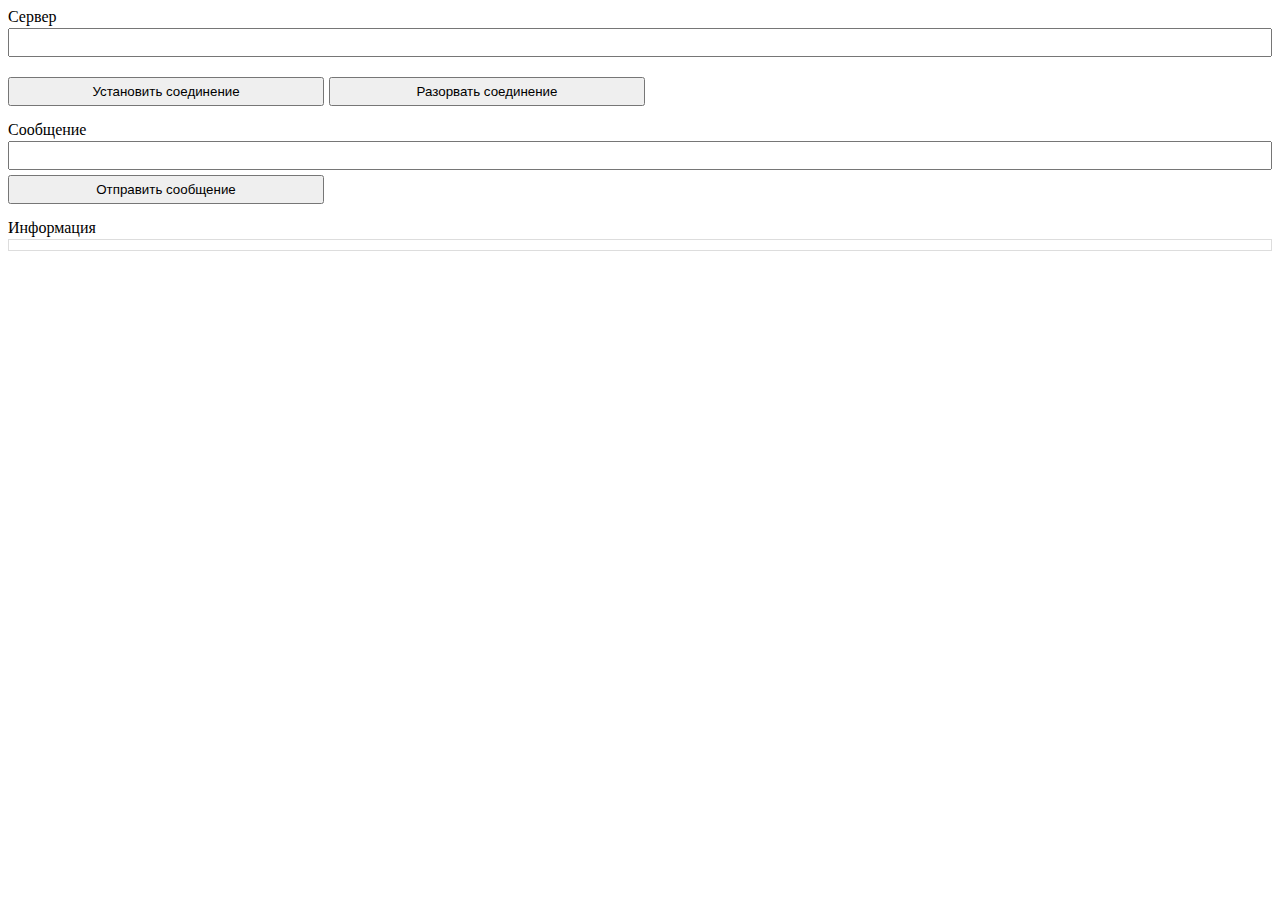
==== client/index.html @ a5d03910 "Example version" ====
<!DOCTYPE html>
<html>
<head>
    <meta charset="UTF-8">
    <title>Простой WebSocket клиент</title>
    <link rel="stylesheet" href="style.css" type="text/css" >
    <script src="index.js" type="text/javascript" defer></script>
</head>
<body>
    <div>
        <span>Сервер</span>
        <input id="server" type="text" value="" >
    </div>
    <div>
        <input id="connect" type="button" value="Установить соединение" >
        <input id="disconnect" type="button" value="Разорвать соединение" >
    </div>
    <div>
        <span>Сообщение</span>
        <input id="message" type="text" value="" >
        <input id="send-msg" type="button" value="Отправить сообщение" >
    </div>
    <div>
        <span>Информация</span>
        <div id="socket-info"></div>
    </div>
</body>
</html>
---- client/style.css ----
body > div {
    margin-bottom: 15px;
    overflow: hidden;
}
span {
    display: block;
    margin-bottom: 2px;
}
input {
    padding: 5px;
    box-sizing: border-box;
}
input[type="text"] {
    width: 100%;
}
input[type="button"] {
    width: 25%;
    float: left;
    margin-top: 5px;
    margin-right: 5px;
}
div#socket-info {
    padding: 5px;
    border: 1px solid #ddd;
}
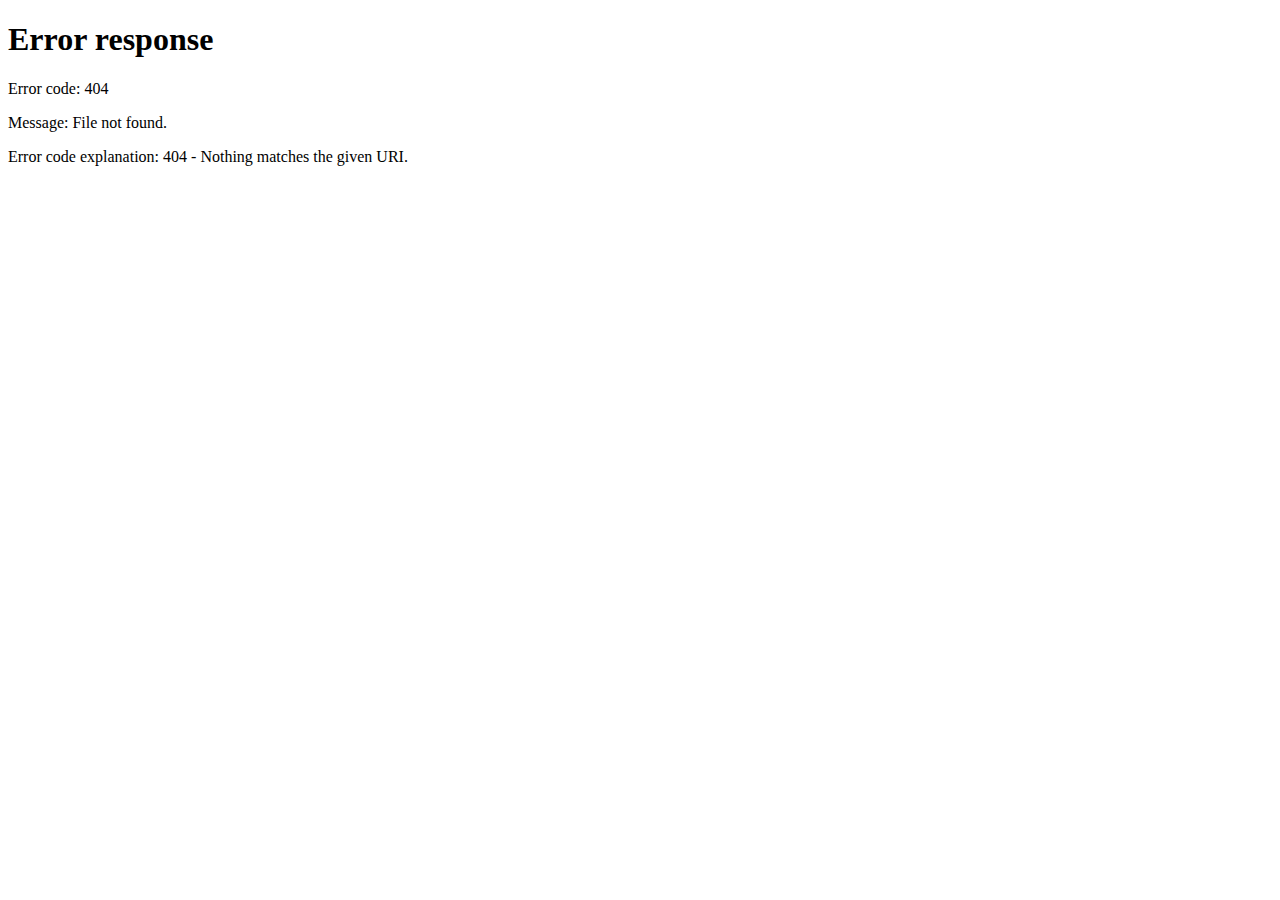
==== commit b366ff0f: "Pre lobby" ====
--- a/client/index.html
+++ b/client/index.html
@@ -2,27 +2,25 @@
 <html>
 <head>
     <meta charset="UTF-8">
-    <title>Простой WebSocket клиент</title>
-    <link rel="stylesheet" href="style.css" type="text/css" >
-    <script src="index.js" type="text/javascript" defer></script>
+    <title>Marvel Champions</title>
+    <link rel="stylesheet" href="css/style.css" type="text/css">
+    <link rel="stylesheet" href="css/home.css" type="text/css">
+    <script src="js/logger.js" type="module"></script>
+    <script src="js/controller.js" type="module"></script>
+    <!-- <script src="js/connection.js" type="text/javascript" defer></script> -->
 </head>
 <body>
-    <div>
-        <span>Сервер</span>
-        <input id="server" type="text" value="" >
-    </div>
-    <div>
-        <input id="connect" type="button" value="Установить соединение" >
-        <input id="disconnect" type="button" value="Разорвать соединение" >
-    </div>
-    <div>
-        <span>Сообщение</span>
-        <input id="message" type="text" value="" >
-        <input id="send-msg" type="button" value="Отправить сообщение" >
-    </div>
-    <div>
-        <span>Информация</span>
-        <div id="socket-info"></div>
+    <div class="container big">
+        <div class="logo-box">
+            <img src="/images/join-logo.png" class="logo">
+            <h1>Marvel Champions</h1>
+            <h2 class="login"></h2>
+        </div>
+        <div class="control-panel">
+            <input type="button" value="Play" class="controller span-two" data-play>
+            <input type="button" value="Collection" class="controller" disabled>
+            <input type="button" value="Log out" class="controller" data-log-out>
+        </div>
     </div>
 </body>
 </html>
--- a/client/css/style.css
+++ b/client/css/style.css
@@ -0,0 +1,60 @@
+@import url('https://fonts.googleapis.com/css2?family=Roboto&display=swap');
+
+*, *::before, *::after {
+    font-family: 'Roboto', sans-serif;
+    box-sizing: border-box;
+    background: none;
+    outline: none;
+    border: none;
+    color: unset;
+    padding: 0;
+    margin: 0;
+}
+
+body {
+    width: 100vw;
+    height: 100vh;
+    display: flex;
+    justify-content: center;
+    align-items: center;
+    background-image: url('/images/centered-back.jpeg');
+    background-size: cover;
+    background-position: center;
+    background-repeat: no-repeat;
+}
+
+input[type="button"],
+input[type="submit"] {
+    cursor: pointer;
+}
+
+.container {
+    display: flex;
+    flex-direction: column;
+    align-items: center;
+    justify-content: space-evenly;    
+    background-color: rgba(255, 255, 255, 0.7);
+    border-top: 1px solid rgba(255, 255, 255, 0.2);
+    border-left: 1px solid rgba(255, 255, 255, 0.2);
+    box-shadow: 5px 5px 30px rgba(0, 0, 0, 0.2);
+    backdrop-filter: blur(15px);
+    border-radius: 15px;
+}
+
+.container.small {
+    width: 300px;
+    height: 300px;
+    padding: 25px;
+}
+
+.container.normal {
+    width: 400px;
+    height: 400px;
+    padding: 25px;
+}
+
+.container.big {
+    width: 600px;
+    height: 600px;
+    padding: 50px;
+}
--- a/client/css/home.css
+++ b/client/css/home.css
@@ -0,0 +1,40 @@
+.container * {
+    color: #0c1e39;
+    font-weight: bold;
+}
+
+.container .logo-box {
+    display: flex;
+    justify-content: center;
+    align-items: center;
+    flex-direction: column;
+}
+
+.container .logo-box .logo {
+    width: 100px;
+    margin: 25px;
+}
+
+.container .logo-box h2 {
+    margin-top: 15px;
+}
+
+.control-panel {
+    display: grid;
+    grid-template-rows: repeat(2, 60px);
+    grid-template-columns: repeat(2, 200px);
+}
+
+.control-panel .controller {
+    border-radius: 5px;
+    background-color: white;
+    border: 1px solid lightgrey;
+    color: #0c1e39;
+    font-size: 16px;
+    margin: 5px;
+    cursor: pointer;
+}
+
+.span-two {
+    grid-column: span 2;
+}
